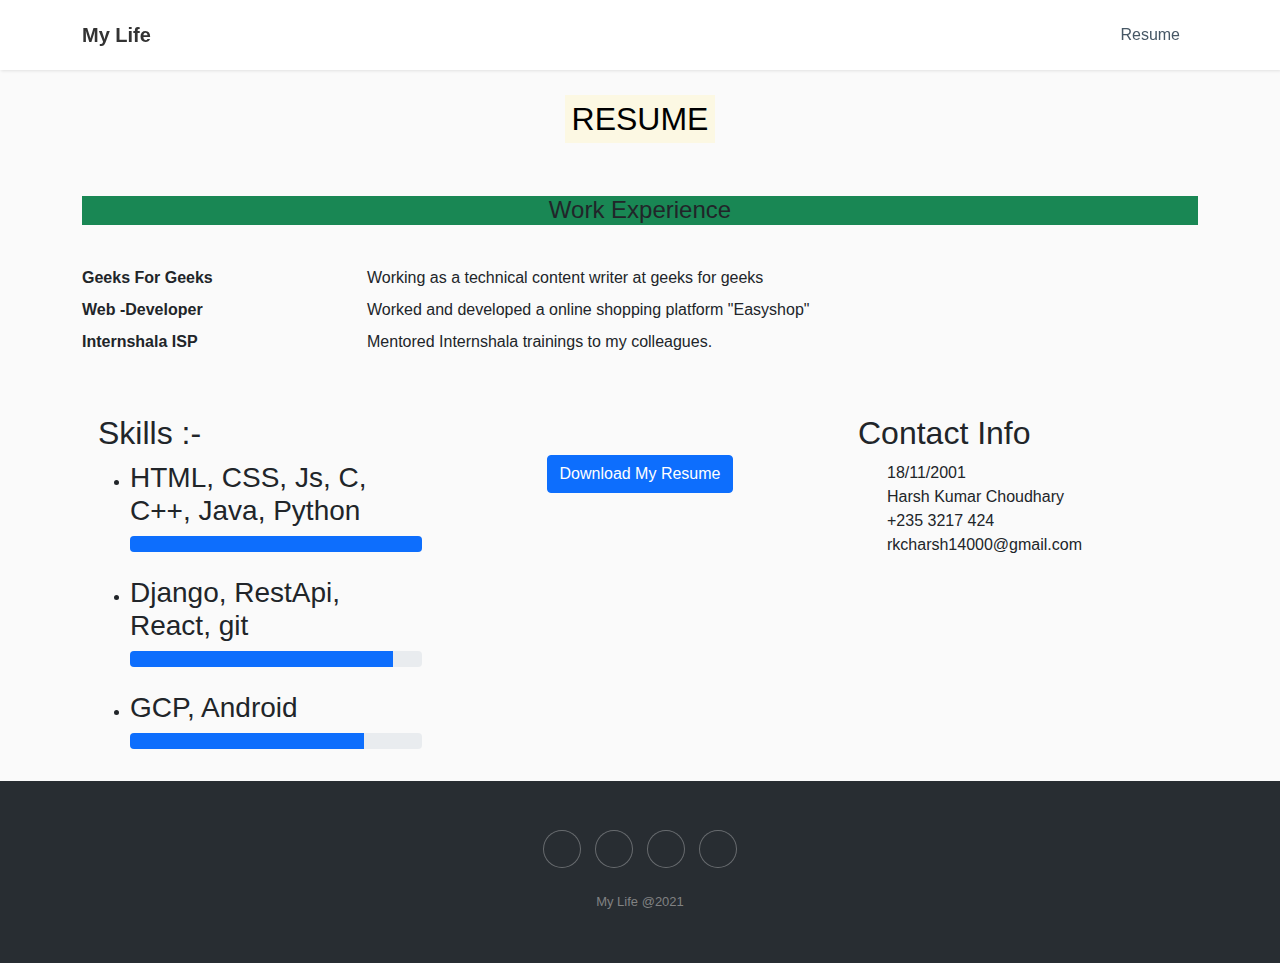
==== portfolio/resume.html @ b040a16c "Add files via upload" ====
<!DOCTYPE html>
<html lang="en">

<head>
    <meta charset="utf-8">
    <meta name="viewport" content="width=device-width, initial-scale=1.0, shrink-to-fit=no">
    <title>mlife</title>
    <link rel="stylesheet" href="assets/bootstrap/css/bootstrap.min.css">
    <link rel="stylesheet" href="assets/fonts/fontawesome-all.min.css">
    <link rel="stylesheet" href="assets/fonts/font-awesome.min.css">
    <link rel="stylesheet" href="assets/fonts/ionicons.min.css">
    <link rel="stylesheet" href="assets/fonts/fontawesome5-overrides.min.css">
    <link rel="stylesheet" href="assets/css/Article-List.css">
    <link rel="stylesheet" href="assets/css/Contact-Form-Clean.css">
    <link rel="stylesheet" href="assets/css/Features-Blue.css">
    <link rel="stylesheet" href="assets/css/Features-Clean.css">
    <link rel="stylesheet" href="assets/css/Footer-Dark.css">
    <link rel="stylesheet" href="assets/css/Navigation-Clean.css">
    <link rel="stylesheet" href="assets/css/responsive-blog-card-slider.css">
    <link rel="stylesheet" href="assets/css/sidebar-1.css">
    <link rel="stylesheet" href="assets/css/sidebar.css">
    <link rel="stylesheet" href="assets/css/styles.css">
    <style>
        .portfolio-block.cv .group {
            max-width: 800px;
            margin: auto;
        }

        *,
        *::before,
        *::after {
            box-sizing: border-box;
        }
    </style>
</head>

<body>
    <nav class="navbar navbar-light navbar-expand-md navigation-clean fixed-top">
        <div class="container"><a class="navbar-brand" href="index.html">My Life</a><button
                data-bs-toggle="collapse" class="navbar-toggler" data-bs-target="#navcol-1"><span
                    class="visually-hidden">Toggle navigation</span><span class="navbar-toggler-icon"></span></button>
            <div class="collapse navbar-collapse" id="navcol-1">
                <ul class="navbar-nav ms-auto">
                    <li class="nav-item"><a class="nav-link" href="resume.html">Resume</a></li>
                </ul>
            </div>
        </div>
    </nav>
    
    <div class="container" style="height: 100px;">

    </div>
    <div class="container" style="text-align: center;">
        <span style="text-align: center;">
            <h2 style="text-align: center;"><mark>RESUME</mark></h2>
        </span>
    </div>
    <div class="container" style="height:50px">

    </div>
    <div class="container">
        <center><h4><div class="bg-success">Work Experience</div></h4></center>
            
        <div class="container" style="height:25px">
        </div>
        <dl class="row">
            <dt class="col-sm-3"></dt>
            <dd class="col-sm-9"></dd>
          
            <dt class="col-sm-3">Geeks For Geeks</dt>
            <dd class="col-sm-9">
              Working as a technical content writer at geeks for geeks
            </dd>
          
            <dt class="col-sm-3">Web -Developer</dt>
            <dd class="col-sm-9">Worked and developed a online shopping platform "Easyshop"</dd>
          
            <dt class="col-sm-3 text-truncate">Internshala ISP</dt>
            <dd class="col-sm-9">Mentored Internshala trainings to my colleagues.</dd>
          
            
          </dl>
    </div>
    <div class="container" style="height: 20px;"></div>
    <div class="container">
        <div class="row">
          <div class="col-sm">
            <div class="card-body">
                <h2>Skills :-</h2>
                    <ul>
                        <li>
                    <h3>HTML, CSS, Js, C, C++, Java, Python</h3>
                    <div class="progress">
                        <div class="progress-bar" aria-valuenow="100" aria-valuemin="0" aria-valuemax="100" style="width: 100%;"><span class="visually-hidden">100%</span></div>
                    </div>
                </li>
                <br/>
                    
                <li>
                  <h3>Django, RestApi, React, git</h3>
                    <div class="progress">
                        <div class="progress-bar" aria-valuenow="90" aria-valuemin="0" aria-valuemax="100" style="width: 90%;"><span class="visually-hidden">90%</span></div>
                    </div>
                </li>
                <br/>
                    
                <li>
                    <h3>GCP, Android</h3>
                    <div class="progress">
                        <div class="progress-bar" aria-valuenow="80" aria-valuemin="0" aria-valuemax="100" style="width: 80%;"><span class="visually-hidden">80%</span></div>
                    </div>
                </li>
                </ul>
              </div>
          </div>
          <div class="col-sm text-center" style="padding-top: 5%;">
            <a href="https://github.com/HarshKumarChoudary/HarshKumarChoudary/blob/main/Resume%20(1).pdf">
            <button type="button" class="btn btn-primary">
                Download My Resume
              </button>
            </a>
          </div>
          <div class="col-sm">
            <div class="card-body">
                <div class="contact-info portfolio-info-card">
                    <h2>Contact Info</h2>
                    <div class="row">
                        <div class="col-1"><i class="icon ion-android-calendar icon"></i></div>
                        <div class="col-9"><span>18/11/2001</span></div>
                    </div>
                    <div class="row">
                        <div class="col-1"><i class="icon ion-person icon"></i></div>
                        <div class="col-9"><span>Harsh Kumar Choudhary</span></div>
                    </div>
                    <div class="row">
                        <div class="col-1"><i class="icon ion-ios-telephone icon"></i></div>
                        <div class="col-9"><span>+235 3217 424</span></div>
                    </div>
                    <div class="row">
                        <div class="col-1"><i class="icon ion-at icon"></i></div>
                        <div class="col-9"><span>rkcharsh14000@gmail.com</span></div>
                    </div>
                </div>
              </div>
          </div>
        </div>
    </div>
        <!-- <div class="col-md-12">
            <div class="skills portfolio-info-card">
                <h2>Skills</h2>
                <h3>HTML</h3>
                <div class="progress">
                    <div class="progress-bar" aria-valuenow="100" aria-valuemin="0" aria-valuemax="100" style="width: 100%;"><span class="visually-hidden">100%</span></div>
                </div>
                <h3>PHP</h3>
                <div class="progress">
                    <div class="progress-bar" aria-valuenow="90" aria-valuemin="0" aria-valuemax="100" style="width: 90%;"><span class="visually-hidden">90%</span></div>
                </div>
                <h3>JavaScript</h3>
                <div class="progress">
                    <div class="progress-bar" aria-valuenow="80" aria-valuemin="0" aria-valuemax="100" style="width: 80%;"><span class="visually-hidden">80%</span></div>
                </div>
            </div>
        </div> -->
      
            
          
    <footer class="footer-dark">
        <div class="container">
            <div class="col item social"><a href="#"><i class="icon ion-social-facebook"></i></a><a href="#"><i
                        class="fab fa-discord"></i></a><a href="https://github.com/HarshKumarChoudary"><i
                        class="icon ion-social-github"></i></a><a
                    href="https://www.linkedin.com/in/harsh-kumar-choudhary-64228118b/"><i
                        class="icon ion-social-linkedin"></i></a></div>
            <p class="copyright" style="opacity: 0.79;">My Life @2021</p>
        </div>
    </footer>

    <script src="assets/bootstrap/js/bootstrap.min.js"></script>
    <script src="assets/js/responsive-blog-card-slider-1.js"></script>
    <script src="assets/js/responsive-blog-card-slider.js"></script>
</body>

</html>
---- portfolio/assets/css/Article-List.css ----
.article-list {
  color: #313437;
  background-color: #fff;
}

.article-list p {
  color: #7d8285;
}

.article-list h2 {
  font-weight: bold;
  margin-bottom: 40px;
  padding-top: 40px;
  color: inherit;
}

@media (max-width:767px) {
  .article-list h2 {
    margin-bottom: 25px;
    padding-top: 25px;
    font-size: 24px;
  }
}

.article-list .intro {
  font-size: 16px;
  max-width: 500px;
  margin: 0 auto;
}

.article-list .intro p {
  margin-bottom: 0;
}

.article-list .articles {
  padding-bottom: 40px;
}

.article-list .item {
  padding-top: 50px;
  min-height: 425px;
  text-align: center;
}

.article-list .item .name {
  font-weight: bold;
  font-size: 16px;
  margin-top: 20px;
  color: inherit;
}

.article-list .item .description {
  font-size: 14px;
  margin-top: 15px;
  margin-bottom: 0;
}

.article-list .item .action {
  font-size: 24px;
  width: 24px;
  margin: 22px auto 0;
  line-height: 1;
  display: block;
  color: #4f86c3;
  opacity: 0.85;
  transition: opacity 0.2s;
  text-decoration: none;
}

.article-list .item .action:hover {
  opacity: 1;
}
---- portfolio/assets/css/Contact-Form-Clean.css ----
.contact-clean {
  background: #f1f7fc;
  padding: 80px 0;
}

@media (max-width:767px) {
  .contact-clean {
    padding: 20px 0;
  }
}

.contact-clean form {
  max-width: 480px;
  width: 90%;
  margin: 0 auto;
  background-color: #ffffff;
  padding: 40px;
  border-radius: 4px;
  color: #505e6c;
  box-shadow: 1px 1px 5px rgba(0,0,0,0.1);
}

@media (max-width:767px) {
  .contact-clean form {
    padding: 30px;
  }
}

.contact-clean h2 {
  margin-top: 5px;
  font-weight: bold;
  font-size: 28px;
  margin-bottom: 36px;
  color: inherit;
}

.contact-clean form .form-control {
  background: #fff;
  border-radius: 2px;
  box-shadow: 1px 1px 1px rgba(0,0,0,0.05);
  outline: none;
  color: inherit;
  padding-left: 12px;
  height: 42px;
}

.contact-clean form .form-control:focus {
  border: 1px solid #b2b2b2;
}

.contact-clean form textarea.form-control {
  min-height: 100px;
  max-height: 260px;
  padding-top: 10px;
  resize: vertical;
}

.contact-clean form .btn {
  padding: 16px 32px;
  border: none;
  background: none;
  box-shadow: none;
  text-shadow: none;
  opacity: 0.9;
  text-transform: uppercase;
  font-weight: bold;
  font-size: 13px;
  letter-spacing: 0.4px;
  line-height: 1;
  outline: none !important;
}

.contact-clean form .btn:hover {
  opacity: 1;
}

.contact-clean form .btn:active {
  transform: translateY(1px);
}

.contact-clean form .btn-primary {
  background-color: #055ada !important;
  margin-top: 15px;
  color: #fff;
}
---- portfolio/assets/css/Features-Blue.css ----
.features-blue {
  color: #fff;
  background: linear-gradient(135deg, #172a74, #21a9af);
  background-color: #184e8e;
  padding-bottom: 30px;
}

@media (max-width:767px) {
  .features-blue {
    padding-bottom: 10px;
  }
}

.features-blue p {
  color: rgba(255,255,255,0.6);
}

.features-blue h2 {
  font-weight: bold;
  margin-bottom: 40px;
  padding-top: 40px;
  color: inherit;
}

@media (max-width:767px) {
  .features-blue h2 {
    margin-bottom: 25px;
    padding-top: 25px;
    font-size: 24px;
  }
}

.features-blue .intro {
  font-size: 16px;
  max-width: 500px;
  margin: 0 auto 60px;
}

@media (max-width:767px) {
  .features-blue .intro {
    margin-bottom: 40px;
  }
}

.features-blue .item {
  min-height: 100px;
  padding-left: 80px;
  margin-bottom: 40px;
}

@media (max-width:767px) {
  .features-blue .item {
    min-height: 0;
  }
}

.features-blue .item .name {
  font-size: 20px;
  font-weight: bold;
  margin-top: 0;
  margin-bottom: 20px;
  color: inherit;
}

.features-blue .item .description {
  font-size: 15px;
  margin-bottom: 0;
}

.features-blue .item .icon {
  font-size: 40px;
  color: #ffcc1e;
  float: left;
  margin-left: -65px;
}
---- portfolio/assets/css/Features-Clean.css ----
.features-clean {
  color: #313437;
  background-color: #fff;
  padding-bottom: 30px;
}

@media (max-width:767px) {
  .features-clean {
    padding-bottom: 10px;
  }
}

.features-clean p {
  color: #7d8285;
}

.features-clean h2 {
  font-weight: bold;
  margin-bottom: 40px;
  padding-top: 40px;
  color: inherit;
}

@media (max-width:767px) {
  .features-clean h2 {
    margin-bottom: 25px;
    padding-top: 25px;
    font-size: 24px;
  }
}

.features-clean .intro {
  font-size: 16px;
  max-width: 500px;
  margin: 0 auto 60px;
}

@media (max-width:767px) {
  .features-clean .intro {
    margin-bottom: 40px;
  }
}

.features-clean .item {
  min-height: 100px;
  padding-left: 80px;
  margin-bottom: 40px;
}

@media (max-width:767px) {
  .features-clean .item {
    min-height: 0;
  }
}

.features-clean .item .name {
  font-size: 20px;
  font-weight: bold;
  margin-top: 0;
  margin-bottom: 20px;
  color: inherit;
}

.features-clean .item .description {
  font-size: 15px;
  margin-bottom: 0;
}

.features-clean .item .icon {
  font-size: 40px;
  color: #1485ee;
  float: left;
  margin-left: -65px;
}
---- portfolio/assets/css/Footer-Dark.css ----
.footer-dark {
  padding: 50px 0;
  color: #f0f9ff;
  background-color: #282d32;
}

.footer-dark h3 {
  margin-top: 0;
  margin-bottom: 12px;
  font-weight: bold;
  font-size: 16px;
}

.footer-dark ul {
  padding: 0;
  list-style: none;
  line-height: 1.6;
  font-size: 14px;
  margin-bottom: 0;
}

.footer-dark ul a {
  color: inherit;
  text-decoration: none;
  opacity: 0.6;
}

.footer-dark ul a:hover {
  opacity: 0.8;
}

@media (max-width:767px) {
  .footer-dark .item:not(.social) {
    text-align: center;
    padding-bottom: 20px;
  }
}

.footer-dark .item.text {
  margin-bottom: 36px;
}

@media (max-width:767px) {
  .footer-dark .item.text {
    margin-bottom: 0;
  }
}

.footer-dark .item.text p {
  opacity: 0.6;
  margin-bottom: 0;
}

.footer-dark .item.social {
  text-align: center;
}

@media (max-width:991px) {
  .footer-dark .item.social {
    text-align: center;
    margin-top: 20px;
  }
}

.footer-dark .item.social > a {
  font-size: 20px;
  width: 36px;
  height: 36px;
  line-height: 36px;
  display: inline-block;
  text-align: center;
  border-radius: 50%;
  box-shadow: 0 0 0 1px rgba(255,255,255,0.4);
  margin: 0 8px;
  color: #fff;
  opacity: 0.75;
}

.footer-dark .item.social > a:hover {
  opacity: 0.9;
}

.footer-dark .copyright {
  text-align: center;
  padding-top: 24px;
  opacity: 0.3;
  font-size: 13px;
  margin-bottom: 0;
}
---- portfolio/assets/css/Navigation-Clean.css ----
.navigation-clean {
  background: #fff;
  padding-top: .75rem;
  padding-bottom: .75rem;
  color: #333;
  border-radius: 0;
  box-shadow: none;
  border: none;
  margin-bottom: 0;
}

.glow {
  font-size: 30px;
  color: #fff;
  text-align: center;
  animation: glow 1s ease-in-out infinite alternate;
}

@media (min-width:768px) {
  .navigation-clean {
    padding-top: 1rem;
    padding-bottom: 1rem;
  }
}

.navigation-clean .navbar-brand {
  font-weight: bold;
  color: inherit;
}

.navigation-clean .navbar-brand:hover {
  color: #222;
}

.navigation-clean .navbar-toggler {
  border-color: #ddd;
}

.navigation-clean .navbar-toggler:hover, .navigation-clean .navbar-toggler:focus {
  background: none;
}

.navigation-clean .navbar-toggler {
  color: #888;
}

.navigation-clean.navbar-light .navbar-nav .nav-link.active, .navigation-clean.navbar-light .navbar-nav .nav-link.active:focus, .navigation-clean.navbar-light .navbar-nav .nav-link.active:hover {
  color: #8f8f8f;
  box-shadow: none;
  background: none;
  pointer-events: none;
}

.navigation-clean.navbar .navbar-nav .nav-link {
  padding-left: 18px;
  padding-right: 18px;
}

.navigation-clean.navbar-light .navbar-nav .nav-link {
  color: #465765;
}

.navigation-clean.navbar-light .navbar-nav .nav-link:focus, .navigation-clean.navbar-light .navbar-nav .nav-link:hover {
  color: #37434d !important;
  background-color: transparent;
}

.navigation-clean .navbar-nav > li > .dropdown-menu {
  margin-top: -5px;
  box-shadow: none;
  background-color: #fff;
  border-radius: 2px;
}

.navigation-clean .dropdown-menu .dropdown-item:focus, .navigation-clean .dropdown-menu .dropdown-item {
  line-height: 2;
  color: #37434d;
}

.navigation-clean .dropdown-menu .dropdown-item:focus, .navigation-clean .dropdown-menu .dropdown-item:hover {
  background: #eee;
  color: inherit;
}

@keyframes glow {
  from {
    text-shadow: 0 0 10px #fff,0 0 20px #fff,0 0 30px var(--bs-teal),0 0 40px var(--bs-green),0 0 50px var(--bs-green),0 0 60px var(--bs-green),0 0 70px var(--bs-green);
  }
  to {
    text-shadow: 0 0 20px #fff,0 0 30px var(--bs-indigo),0 0 40px var(--bs-indigo),0 0 50px var(--bs-indigo),0 0 60px var(--bs-indigo),0 0 70px var(--bs-indigo),0 0 80px var(--bs-indigo);
  }
}
---- portfolio/assets/css/responsive-blog-card-slider.css ----
* {
  box-sizing: border-box;
}

.blog-slider {
  width: 95%;
  position: relative;
  max-width: 800px;
  margin: auto;
  background: #fff;
  box-shadow: 0px 14px 80px rgba(34, 35, 58, 0.2);
  padding: 25px;
  border-radius: 25px;
  height: 400px;
  transition: all .3s;
}

@media screen and (max-width: 992px) {
  .blog-slider {
    max-width: 680px;
    height: 400px;
  }
}

@media screen and (max-width: 768px) {
  .blog-slider {
    min-height: 500px;
    height: auto;
    margin: 180px auto;
  }
}

@media screen and (max-height: 500px) and (min-width: 992px) {
  .blog-slider {
    height: 350px;
  }
}

.blog-slider__item {
  display: flex;
  align-items: center;
}

@media screen and (max-width: 768px) {
  .blog-slider__item {
    flex-direction: column;
  }
}

.blog-slider__item.swiper-slide-active .blog-slider__img img {
  opacity: 1;
  transition-delay: .3s;
}

.blog-slider__item.swiper-slide-active .blog-slider__content > * {
  opacity: 1;
  transform: none;
}

.blog-slider__item.swiper-slide-active .blog-slider__content > *:nth-child(1) {
  transition-delay: 0.3s;
}

.blog-slider__item.swiper-slide-active .blog-slider__content > *:nth-child(2) {
  transition-delay: 0.4s;
}

.blog-slider__item.swiper-slide-active .blog-slider__content > *:nth-child(3) {
  transition-delay: 0.5s;
}

.blog-slider__item.swiper-slide-active .blog-slider__content > *:nth-child(4) {
  transition-delay: 0.6s;
}

.blog-slider__item.swiper-slide-active .blog-slider__content > *:nth-child(5) {
  transition-delay: 0.7s;
}

.blog-slider__item.swiper-slide-active .blog-slider__content > *:nth-child(6) {
  transition-delay: 0.8s;
}

.blog-slider__item.swiper-slide-active .blog-slider__content > *:nth-child(7) {
  transition-delay: 0.9s;
}

.blog-slider__item.swiper-slide-active .blog-slider__content > *:nth-child(8) {
  transition-delay: 1s;
}

.blog-slider__item.swiper-slide-active .blog-slider__content > *:nth-child(9) {
  transition-delay: 1.1s;
}

.blog-slider__item.swiper-slide-active .blog-slider__content > *:nth-child(10) {
  transition-delay: 1.2s;
}

.blog-slider__item.swiper-slide-active .blog-slider__content > *:nth-child(11) {
  transition-delay: 1.3s;
}

.blog-slider__item.swiper-slide-active .blog-slider__content > *:nth-child(12) {
  transition-delay: 1.4s;
}

.blog-slider__item.swiper-slide-active .blog-slider__content > *:nth-child(13) {
  transition-delay: 1.5s;
}

.blog-slider__item.swiper-slide-active .blog-slider__content > *:nth-child(14) {
  transition-delay: 1.6s;
}

.blog-slider__item.swiper-slide-active .blog-slider__content > *:nth-child(15) {
  transition-delay: 1.7s;
}

.blog-slider__img {
  width: 300px;
  flex-shrink: 0;
  height: 300px;
  background-image: linear-gradient(147deg, #fe8a39 0%, #fd3838 74%);
  box-shadow: 4px 13px 30px 1px rgba(252, 56, 56, 0.2);
  border-radius: 20px;
  transform: translateX(-80px);
  overflow: hidden;
}

.blog-slider__img:after {
  content: '';
  position: absolute;
  top: 0;
  left: 0;
  width: 100%;
  height: 100%;
  background-image: linear-gradient(147deg, #fe8a39 0%, #fd3838 74%);
  border-radius: 20px;
  opacity: 0.8;
}

.blog-slider__img img {
  width: 100%;
  height: 100%;
  object-fit: cover;
  display: block;
  opacity: 0;
  border-radius: 20px;
  transition: all .3s;
}

@media screen and (max-width: 768px) {
  .blog-slider__img {
    transform: translateY(-50%);
    width: 90%;
  }
}

@media screen and (max-width: 576px) {
  .blog-slider__img {
    width: 95%;
  }
}

@media screen and (max-height: 500px) and (min-width: 992px) {
  .blog-slider__img {
    height: 270px;
  }
}

.blog-slider__content {
  padding-right: 25px;
}

@media screen and (max-width: 768px) {
  .blog-slider__content {
    margin-top: -80px;
    text-align: center;
    padding: 0 30px;
  }
}

@media screen and (max-width: 576px) {
  .blog-slider__content {
    padding: 0;
  }
}

.blog-slider__content > * {
  opacity: 0;
  transform: translateY(25px);
  transition: all .4s;
}

.blog-slider__code {
  color: #7b7992;
  margin-bottom: 15px;
  display: block;
  font-weight: 500;
}

.blog-slider__title {
  font-size: 24px;
  font-weight: 700;
  color: #0d0925;
  margin-bottom: 20px;
}

.blog-slider__text {
  color: #4e4a67;
  margin-bottom: 30px;
  line-height: 1.5em;
}

.blog-slider__button {
  display: inline-flex;
  background-image: linear-gradient(147deg, #fe8a39 0%, #fd3838 74%);
  padding: 15px 35px;
  border-radius: 50px;
  color: #fff;
  box-shadow: 0px 14px 80px rgba(252, 56, 56, 0.4);
  text-decoration: none;
  font-weight: 500;
  justify-content: center;
  text-align: center;
  letter-spacing: 1px;
}

@media screen and (max-width: 576px) {
  .blog-slider__button {
    width: 100%;
  }
}

.blog-slider .swiper-container-horizontal > .swiper-pagination-bullets, .blog-slider .swiper-pagination-custom, .blog-slider .swiper-pagination-fraction {
  bottom: 10px;
  left: 0;
  width: 100%;
}

.blog-slider__pagination {
  position: absolute;
  z-index: 21;
  right: 20px;
  width: 11px !important;
  text-align: center;
  left: auto !important;
  top: 50%;
  bottom: auto !important;
  transform: translateY(-50%);
}

@media screen and (max-width: 768px) {
  .blog-slider__pagination {
    transform: translateX(-50%);
    left: 50% !important;
    top: 205px;
    width: 100% !important;
    display: flex;
    justify-content: center;
    align-items: center;
  }
}

.blog-slider__pagination.swiper-pagination-bullets .swiper-pagination-bullet {
  margin: 8px 0;
}

@media screen and (max-width: 768px) {
  .blog-slider__pagination.swiper-pagination-bullets .swiper-pagination-bullet {
    margin: 0 5px;
  }
}

.blog-slider__pagination .swiper-pagination-bullet {
  width: 11px;
  height: 11px;
  border-radius: 10px;
  background: #062744;
  opacity: 0.2;
  transition: all .3s;
}

.blog-slider__pagination .swiper-pagination-bullet-active {
  opacity: 1;
  background: #fd3838;
  height: 30px;
  box-shadow: 0px 0px 20px rgba(252, 56, 56, 0.3);
}

@media screen and (max-width: 768px) {
  .blog-slider__pagination .swiper-pagination-bullet-active {
    height: 11px;
    width: 30px;
  }
}

:root {
  --swiper-theme-color: #007aff;
}

.swiper-container {
  margin-left: auto;
  margin-right: auto;
  position: relative;
  overflow: hidden;
  list-style: none;
  padding: 0;
  z-index: 1;
}

.swiper-container-vertical > .swiper-wrapper {
  flex-direction: column;
}

.swiper-wrapper {
  position: relative;
  width: 100%;
  height: 100%;
  z-index: 1;
  display: flex;
  transition-property: transform;
  box-sizing: content-box;
}

.swiper-container-android .swiper-slide, .swiper-wrapper {
  transform: translate3d(0px,0,0);
}

.swiper-container-multirow > .swiper-wrapper {
  flex-wrap: wrap;
}

.swiper-container-multirow-column > .swiper-wrapper {
  flex-wrap: wrap;
  flex-direction: column;
}

.swiper-container-free-mode > .swiper-wrapper {
  transition-timing-function: ease-out;
  margin: 0 auto;
}

.swiper-slide {
  flex-shrink: 0;
  width: 100%;
  height: 100%;
  position: relative;
  transition-property: transform;
}

.swiper-slide-invisible-blank {
  visibility: hidden;
}

.swiper-container-autoheight, .swiper-container-autoheight .swiper-slide {
  height: auto;
}

.swiper-container-autoheight .swiper-wrapper {
  align-items: flex-start;
  transition-property: transform,height;
}

.swiper-container-3d {
  perspective: 1200px;
}

.swiper-container-3d .swiper-cube-shadow, .swiper-container-3d .swiper-slide, .swiper-container-3d .swiper-slide-shadow-bottom, .swiper-container-3d .swiper-slide-shadow-left, .swiper-container-3d .swiper-slide-shadow-right, .swiper-container-3d .swiper-slide-shadow-top, .swiper-container-3d .swiper-wrapper {
  transform-style: preserve-3d;
}

.swiper-container-3d .swiper-slide-shadow-bottom, .swiper-container-3d .swiper-slide-shadow-left, .swiper-container-3d .swiper-slide-shadow-right, .swiper-container-3d .swiper-slide-shadow-top {
  position: absolute;
  left: 0;
  top: 0;
  width: 100%;
  height: 100%;
  pointer-events: none;
  z-index: 10;
}

.swiper-container-3d .swiper-slide-shadow-left {
  background-image: linear-gradient(to left,rgba(0,0,0,.5),rgba(0,0,0,0));
}

.swiper-container-3d .swiper-slide-shadow-right {
  background-image: linear-gradient(to right,rgba(0,0,0,.5),rgba(0,0,0,0));
}

.swiper-container-3d .swiper-slide-shadow-top {
  background-image: linear-gradient(to top,rgba(0,0,0,.5),rgba(0,0,0,0));
}

.swiper-container-3d .swiper-slide-shadow-bottom {
  background-image: linear-gradient(to bottom,rgba(0,0,0,.5),rgba(0,0,0,0));
}

.swiper-container-css-mode > .swiper-wrapper {
  overflow: auto;
  scrollbar-width: none;
  -ms-overflow-style: none;
}

.swiper-container-css-mode > .swiper-wrapper::-webkit-scrollbar {
  display: none;
}

.swiper-container-css-mode > .swiper-wrapper > .swiper-slide {
  scroll-snap-align: start start;
}

.swiper-container-horizontal.swiper-container-css-mode > .swiper-wrapper {
  scroll-snap-type: x mandatory;
}

.swiper-container-vertical.swiper-container-css-mode > .swiper-wrapper {
  scroll-snap-type: y mandatory;
}

:root {
  --swiper-navigation-size: 44px;
}

.swiper-button-next, .swiper-button-prev {
  position: absolute;
  top: 50%;
  width: calc(var(--swiper-navigation-size)/ 44 * 27);
  height: var(--swiper-navigation-size);
  margin-top: calc(-1 * var(--swiper-navigation-size)/ 2);
  z-index: 10;
  cursor: pointer;
  display: flex;
  align-items: center;
  justify-content: center;
  color: var(--swiper-navigation-color,var(--swiper-theme-color));
}

.swiper-button-next.swiper-button-disabled, .swiper-button-prev.swiper-button-disabled {
  opacity: .35;
  cursor: auto;
  pointer-events: none;
}

.swiper-button-next:after, .swiper-button-prev:after {
  font-family: swiper-icons;
  font-size: var(--swiper-navigation-size);
  text-transform: none!important;
  letter-spacing: 0;
  text-transform: none;
  font-variant: initial;
  line-height: 1;
}

.swiper-button-prev, .swiper-container-rtl .swiper-button-next {
  left: 10px;
  right: auto;
}

.swiper-button-prev:after, .swiper-container-rtl .swiper-button-next:after {
  content: 'prev';
}

.swiper-button-next, .swiper-container-rtl .swiper-button-prev {
  right: 10px;
  left: auto;
}

.swiper-button-next:after, .swiper-container-rtl .swiper-button-prev:after {
  content: 'next';
}

.swiper-button-next.swiper-button-white, .swiper-button-prev.swiper-button-white {
  --swiper-navigation-color: #ffffff;
}

.swiper-button-next.swiper-button-black, .swiper-button-prev.swiper-button-black {
  --swiper-navigation-color: #000000;
}

.swiper-button-lock {
  display: none;
}

.swiper-pagination {
  position: absolute;
  text-align: center;
  transition: .3s opacity;
  transform: translate3d(0,0,0);
  z-index: 10;
}

.swiper-pagination.swiper-pagination-hidden {
  opacity: 0;
}

.swiper-container-horizontal > .swiper-pagination-bullets, .swiper-pagination-custom, .swiper-pagination-fraction {
  bottom: 10px;
  left: 0;
  width: 100%;
}

.swiper-pagination-bullets-dynamic {
  overflow: hidden;
  font-size: 0;
}

.swiper-pagination-bullets-dynamic .swiper-pagination-bullet {
  transform: scale(.33);
  position: relative;
}

.swiper-pagination-bullets-dynamic .swiper-pagination-bullet-active {
  transform: scale(1);
}

.swiper-pagination-bullets-dynamic .swiper-pagination-bullet-active-main {
  transform: scale(1);
}

.swiper-pagination-bullets-dynamic .swiper-pagination-bullet-active-prev {
  transform: scale(.66);
}

.swiper-pagination-bullets-dynamic .swiper-pagination-bullet-active-prev-prev {
  transform: scale(.33);
}

.swiper-pagination-bullets-dynamic .swiper-pagination-bullet-active-next {
  transform: scale(.66);
}

.swiper-pagination-bullets-dynamic .swiper-pagination-bullet-active-next-next {
  transform: scale(.33);
}

.swiper-pagination-bullet {
  width: 8px;
  height: 8px;
  display: inline-block;
  border-radius: 100%;
  background: #000;
  opacity: .2;
}

button.swiper-pagination-bullet {
  border: none;
  margin: 0;
  padding: 0;
  box-shadow: none;
  -webkit-appearance: none;
  -moz-appearance: none;
  appearance: none;
}

.swiper-pagination-clickable .swiper-pagination-bullet {
  cursor: pointer;
}

.swiper-pagination-bullet-active {
  opacity: 1;
  background: var(--swiper-pagination-color,var(--swiper-theme-color));
}

.swiper-container-vertical > .swiper-pagination-bullets {
  right: 10px;
  top: 50%;
  transform: translate3d(0px,-50%,0);
}

.swiper-container-vertical > .swiper-pagination-bullets .swiper-pagination-bullet {
  margin: 6px 0;
  display: block;
}

.swiper-container-vertical > .swiper-pagination-bullets.swiper-pagination-bullets-dynamic {
  top: 50%;
  transform: translateY(-50%);
  width: 8px;
}

.swiper-container-vertical > .swiper-pagination-bullets.swiper-pagination-bullets-dynamic .swiper-pagination-bullet {
  display: inline-block;
  transition: .2s transform,.2s top;
}

.swiper-container-horizontal > .swiper-pagination-bullets .swiper-pagination-bullet {
  margin: 0 4px;
}

.swiper-container-horizontal > .swiper-pagination-bullets.swiper-pagination-bullets-dynamic {
  left: 50%;
  transform: translateX(-50%);
  white-space: nowrap;
}

.swiper-container-horizontal > .swiper-pagination-bullets.swiper-pagination-bullets-dynamic .swiper-pagination-bullet {
  transition: .2s transform,.2s left;
}

.swiper-container-horizontal.swiper-container-rtl > .swiper-pagination-bullets-dynamic .swiper-pagination-bullet {
  transition: .2s transform,.2s right;
}

.swiper-pagination-progressbar {
  background: rgba(0,0,0,.25);
  position: absolute;
}

.swiper-pagination-progressbar .swiper-pagination-progressbar-fill {
  background: var(--swiper-pagination-color,var(--swiper-theme-color));
  position: absolute;
  left: 0;
  top: 0;
  width: 100%;
  height: 100%;
  transform: scale(0);
  transform-origin: left top;
}

.swiper-container-rtl .swiper-pagination-progressbar .swiper-pagination-progressbar-fill {
  transform-origin: right top;
}

.swiper-container-horizontal > .swiper-pagination-progressbar, .swiper-container-vertical > .swiper-pagination-progressbar.swiper-pagination-progressbar-opposite {
  width: 100%;
  height: 4px;
  left: 0;
  top: 0;
}

.swiper-container-horizontal > .swiper-pagination-progressbar.swiper-pagination-progressbar-opposite, .swiper-container-vertical > .swiper-pagination-progressbar {
  width: 4px;
  height: 100%;
  left: 0;
  top: 0;
}

.swiper-pagination-white {
  --swiper-pagination-color: #ffffff;
}

.swiper-pagination-black {
  --swiper-pagination-color: #000000;
}

.swiper-pagination-lock {
  display: none;
}

.swiper-scrollbar {
  border-radius: 10px;
  position: relative;
  -ms-touch-action: none;
  background: rgba(0,0,0,.1);
}

.swiper-container-horizontal > .swiper-scrollbar {
  position: absolute;
  left: 1%;
  bottom: 3px;
  z-index: 50;
  height: 5px;
  width: 98%;
}

.swiper-container-vertical > .swiper-scrollbar {
  position: absolute;
  right: 3px;
  top: 1%;
  z-index: 50;
  width: 5px;
  height: 98%;
}

.swiper-scrollbar-drag {
  height: 100%;
  width: 100%;
  position: relative;
  background: rgba(0,0,0,.5);
  border-radius: 10px;
  left: 0;
  top: 0;
}

.swiper-scrollbar-cursor-drag {
  cursor: move;
}

.swiper-scrollbar-lock {
  display: none;
}

.swiper-zoom-container {
  width: 100%;
  height: 100%;
  display: flex;
  justify-content: center;
  align-items: center;
  text-align: center;
}

.swiper-zoom-container > canvas, .swiper-zoom-container > img, .swiper-zoom-container > svg {
  max-width: 100%;
  max-height: 100%;
  object-fit: contain;
}

.swiper-slide-zoomed {
  cursor: move;
}

.swiper-lazy-preloader {
  width: 42px;
  height: 42px;
  position: absolute;
  left: 50%;
  top: 50%;
  margin-left: -21px;
  margin-top: -21px;
  z-index: 10;
  transform-origin: 50%;
  animation: swiper-preloader-spin 1s infinite linear;
  box-sizing: border-box;
  border: 4px solid var(--swiper-preloader-color,var(--swiper-theme-color));
  border-radius: 50%;
  border-top-color: transparent;
}

.swiper-lazy-preloader-white {
  --swiper-preloader-color: #fff;
}

.swiper-lazy-preloader-black {
  --swiper-preloader-color: #000;
}

@keyframes swiper-preloader-spin {
  100% {
    transform: rotate(360deg);
  }
}

.swiper-container .swiper-notification {
  position: absolute;
  left: 0;
  top: 0;
  pointer-events: none;
  opacity: 0;
  z-index: -1000;
}

.swiper-container-fade.swiper-container-free-mode .swiper-slide {
  transition-timing-function: ease-out;
}

.swiper-container-fade .swiper-slide {
  pointer-events: none;
  transition-property: opacity;
}

.swiper-container-fade .swiper-slide .swiper-slide {
  pointer-events: none;
}

.swiper-container-fade .swiper-slide-active, .swiper-container-fade .swiper-slide-active .swiper-slide-active {
  pointer-events: auto;
}

.swiper-container-cube {
  overflow: visible;
}

.swiper-container-cube .swiper-slide {
  pointer-events: none;
  -webkit-backface-visibility: hidden;
  backface-visibility: hidden;
  z-index: 1;
  visibility: hidden;
  transform-origin: 0 0;
  width: 100%;
  height: 100%;
}

.swiper-container-cube .swiper-slide .swiper-slide {
  pointer-events: none;
}

.swiper-container-cube.swiper-container-rtl .swiper-slide {
  transform-origin: 100% 0;
}

.swiper-container-cube .swiper-slide-active, .swiper-container-cube .swiper-slide-active .swiper-slide-active {
  pointer-events: auto;
}

.swiper-container-cube .swiper-slide-active, .swiper-container-cube .swiper-slide-next, .swiper-container-cube .swiper-slide-next + .swiper-slide, .swiper-container-cube .swiper-slide-prev {
  pointer-events: auto;
  visibility: visible;
}

.swiper-container-cube .swiper-slide-shadow-bottom, .swiper-container-cube .swiper-slide-shadow-left, .swiper-container-cube .swiper-slide-shadow-right, .swiper-container-cube .swiper-slide-shadow-top {
  z-index: 0;
  -webkit-backface-visibility: hidden;
  backface-visibility: hidden;
}

.swiper-container-cube .swiper-cube-shadow {
  position: absolute;
  left: 0;
  bottom: 0px;
  width: 100%;
  height: 100%;
  background: #000;
  opacity: .6;
  -webkit-filter: blur(50px);
  filter: blur(50px);
  z-index: 0;
}

.swiper-container-flip {
  overflow: visible;
}

.swiper-container-flip .swiper-slide {
  pointer-events: none;
  -webkit-backface-visibility: hidden;
  backface-visibility: hidden;
  z-index: 1;
}

.swiper-container-flip .swiper-slide .swiper-slide {
  pointer-events: none;
}

.swiper-container-flip .swiper-slide-active, .swiper-container-flip .swiper-slide-active .swiper-slide-active {
  pointer-events: auto;
}

.swiper-container-flip .swiper-slide-shadow-bottom, .swiper-container-flip .swiper-slide-shadow-left, .swiper-container-flip .swiper-slide-shadow-right, .swiper-container-flip .swiper-slide-shadow-top {
  z-index: 0;
  -webkit-backface-visibility: hidden;
  backface-visibility: hidden;
}
---- portfolio/assets/css/sidebar-1.css ----
body {
  font-family: 'Poppins', sans-serif;
  background: #fafafa;
}

p {
  font-family: 'Poppins', sans-serif;
  font-size: 1.1em;
  font-weight: 300;
  line-height: 1.7em;
  color: #999;
}

a, a:hover, a:focus {
  color: inherit;
  text-decoration: none;
  transition: all 0.3s;
}

.navbar {
  padding: 15px 10px;
  background: #fff;
  border: none;
  border-radius: 0;
  margin-bottom: 40px;
  box-shadow: 1px 1px 3px rgba(0, 0, 0, 0.1);
}

.navbar-btn {
  box-shadow: none;
  outline: none !important;
  border: none;
}

.line {
  width: 100%;
  height: 1px;
  border-bottom: 1px dashed #ddd;
  margin: 40px 0;
}

i, span {
  display: inline-block;
}

.wrapper {
  display: flex;
  align-items: stretch;
}

#sidebar {
  min-width: 250px;
  max-width: 250px;
  background: #7386D5;
  color: #fff;
  transition: all 0.3s;
}

#sidebar.active {
  min-width: 80px;
  max-width: 80px;
  text-align: center;
}

#sidebar.active .sidebar-header h3, #sidebar.active .CTAs {
  display: none;
}

#sidebar.active .sidebar-header strong {
  display: block;
}

#sidebar ul li a {
  text-align: left;
}

#sidebar.active ul li a {
  padding: 20px 10px;
  text-align: center;
  font-size: 0.85em;
}

#sidebar.active ul li a i {
  margin-right: 0;
  display: block;
  font-size: 1.8em;
  margin-bottom: 5px;
}

#sidebar.active ul ul a {
  padding: 10px !important;
}

#sidebar.active a[aria-expanded="false"]::before, #sidebar.active a[aria-expanded="true"]::before {
  top: auto;
  bottom: 5px;
  right: 50%;
  -webkit-transform: translateX(50%);
  -ms-transform: translateX(50%);
  transform: translateX(50%);
}

#sidebar .sidebar-header {
  padding: 20px;
  background: #6d7fcc;
}

#sidebar .sidebar-header strong {
  display: none;
  font-size: 1.8em;
}

#sidebar ul.components {
  padding: 20px 0;
  border-bottom: 1px solid #47748b;
}

#sidebar ul li a {
  padding: 10px;
  font-size: 1.1em;
  display: block;
}

#sidebar ul li a:hover {
  color: #7386D5;
  background: #fff;
}

#sidebar ul li a i {
  margin-right: 10px;
}

#sidebar ul li.active > a, a[aria-expanded="true"] {
  color: #fff;
  background: #6d7fcc;
}

a[data-toggle="collapse"] {
  position: relative;
}

a[aria-expanded="false"]::before, a[aria-expanded="true"]::before {
  content: '\e259';
  display: block;
  position: absolute;
  right: 20px;
  font-family: 'Glyphicons Halflings';
  font-size: 0.6em;
}

a[aria-expanded="true"]::before {
  content: '\e260';
}

ul ul a {
  font-size: 0.9em !important;
  padding-left: 30px !important;
  background: #6d7fcc;
}

ul.CTAs {
  padding: 20px;
}

ul.CTAs a {
  text-align: center;
  font-size: 0.9em !important;
  display: block;
  border-radius: 5px;
  margin-bottom: 5px;
}

a.download {
  background: #fff;
  color: #7386D5;
}

a.article, a.article:hover {
  background: #6d7fcc !important;
  color: #fff !important;
}

#content {
  padding: 20px;
  min-height: 100vh;
  transition: all 0.3s;
}

@media (max-width: 768px) {
  #sidebar {
    min-width: 80px;
    max-width: 80px;
    text-align: center;
    margin-left: -80px !important;
  }
}

@media (max-width: 768px) {
  a[aria-expanded="false"]::before, a[aria-expanded="true"]::before {
    top: auto;
    bottom: 5px;
    right: 50%;
    -webkit-transform: translateX(50%);
    -ms-transform: translateX(50%);
    transform: translateX(50%);
  }
}

@media (max-width: 768px) {
  #sidebar.active {
    margin-left: 0 !important;
  }
}

@media (max-width: 768px) {
  #sidebar .sidebar-header h3, #sidebar .CTAs {
    display: none;
  }
}

@media (max-width: 768px) {
  #sidebar .sidebar-header strong {
    display: block;
  }
}

@media (max-width: 768px) {
  #sidebar ul li a {
    padding: 20px 10px;
  }
}

@media (max-width: 768px) {
  #sidebar ul li a span {
    font-size: 0.85em;
  }
}

@media (max-width: 768px) {
  #sidebar ul li a i {
    margin-right: 0;
    display: block;
  }
}

@media (max-width: 768px) {
  #sidebar ul ul a {
    padding: 10px !important;
  }
}

@media (max-width: 768px) {
  #sidebar ul li a i {
    font-size: 1.3em;
  }
}

@media (max-width: 768px) {
  #sidebar {
    margin-left: 0;
  }
}

@media (max-width: 768px) {
  #sidebarCollapse span {
    display: none;
  }
}
---- portfolio/assets/css/sidebar.css ----
a, a:hover, a:focus {
  color: inherit;
  text-decoration: none;
  transition: all 0.3s;
}

.navbar {
  padding: 15px 10px;
  background: #fff;
  border: none;
  border-radius: 0;
  margin-bottom: 40px;
  box-shadow: 1px 1px 3px rgba(0, 0, 0, 0.1);
}

.navbar-btn {
  box-shadow: none;
  outline: none !important;
  border: none;
}

i, span {
  display: inline-block;
}

.wrapper {
  display: flex;
  align-items: stretch;
}

#sidebar {
  min-width: 250px;
  max-width: 250px;
  background: #7386D5;
  color: #fff;
  transition: all 0.3s;
}

#sidebar ul li a {
  text-align: left;
}

#sidebar .sidebar-header {
  padding: 20px;
  background: #6d7fcc;
}

#sidebar .sidebar-header strong {
  display: none;
  font-size: 1.8em;
}

#sidebar ul.components {
  padding: 20px 0;
  border-bottom: 1px solid #47748b;
}

#sidebar ul li a {
  padding: 10px;
  font-size: 1.1em;
  display: block;
}

#sidebar ul li a:hover {
  color: #7386D5;
  background: #fff;
}

#sidebar ul li a i {
  margin-right: 10px;
}

#sidebar ul li.active > a, a[aria-expanded="true"] {
  color: #fff;
  background: #6d7fcc;
}

a[data-toggle="collapse"] {
  position: relative;
}

ul ul a {
  font-size: 0.9em !important;
  padding-left: 30px !important;
  background: #6d7fcc;
}

#content {
  padding: 20px;
  min-height: 100vh;
  transition: all 0.3s;
}

@media (max-width: 768px) {
  #sidebar {
    min-width: 80px;
    max-width: 80px;
    text-align: center;
    margin-left: -80px !important;
  }
}

@media (max-width: 768px) {
  #sidebar .sidebar-header h3, #sidebar .CTAs {
    display: none;
  }
}

@media (max-width: 768px) {
  #sidebar .sidebar-header strong {
    display: block;
  }
}

@media (max-width: 768px) {
  #sidebar ul li a {
    padding: 20px 10px;
  }
}

@media (max-width: 768px) {
  #sidebar ul li a i {
    margin-right: 0;
    display: block;
  }
}

@media (max-width: 768px) {
  #sidebar ul ul a {
    padding: 10px !important;
  }
}

@media (max-width: 768px) {
  #sidebar ul li a i {
    font-size: 1.3em;
  }
}

@media (max-width: 768px) {
  #sidebar {
    margin-left: 0;
  }
}

@media (max-width: 768px) {
  #sidebarCollapse span {
    display: none;
  }
}
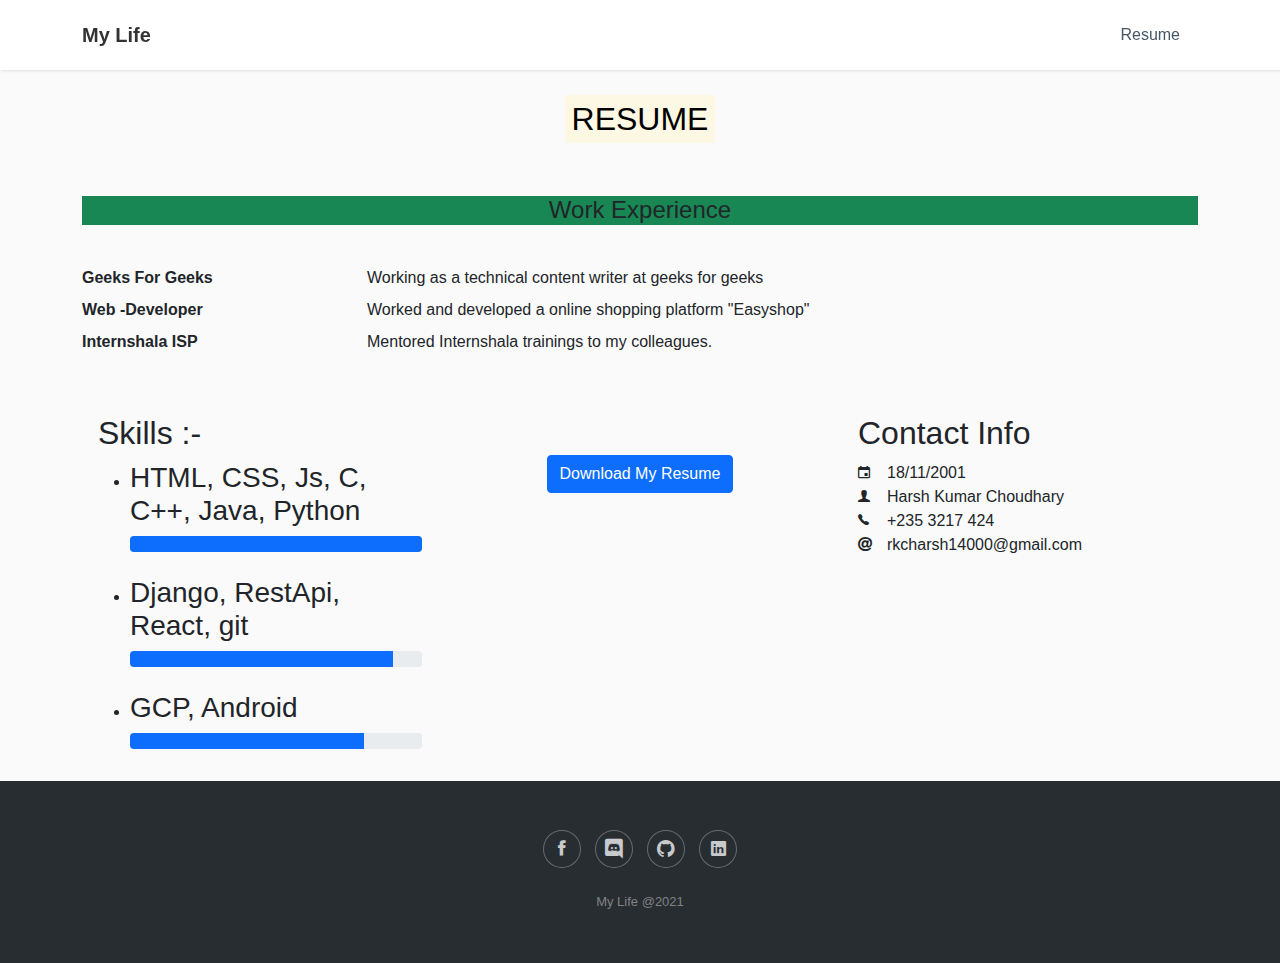
==== commit a4c73c55: "Update resume.html" ====
--- a/portfolio/resume.html
+++ b/portfolio/resume.html
@@ -114,7 +114,7 @@
               </div>
           </div>
           <div class="col-sm text-center" style="padding-top: 5%;">
-            <a href="https://github.com/HarshKumarChoudary/HarshKumarChoudary/blob/main/Resume%20(1).pdf">
+            <a href="https://github.com/HarshKumarChoudary/HarshKumarChoudary/blob/main/Harsh's%20Resume.pdf">
             <button type="button" class="btn btn-primary">
                 Download My Resume
               </button>
@@ -181,4 +181,4 @@
     <script src="assets/js/responsive-blog-card-slider.js"></script>
 </body>
 
-</html>+</html>
--- a/portfolio/assets/fonts/fontawesome5-overrides.min.css
+++ b/portfolio/assets/fonts/fontawesome5-overrides.min.css
@@ -0,0 +1 @@
+.fab.fa-bitcoin:before{content:"\f379"}.far.fa-calendar:before,.fas.fa-calendar:before{content:"\f133"}.far.fa-clipboard:before,.fas.fa-clipboard:before{content:"\f328"}.fab.fa-facebook-f:before{content:"\f39e"}.fab.fa-google-plus:before{content:"\f2b3"}.fas.fa-hotel:before{content:"\f594"}.fab.fa-linkedin:before{content:"\f08c"}.fas.fa-reply:before{content:"\f3e5"}.fas.fa-thermometer:before{content:"\f491"}.fab.fa-vimeo:before{content:"\f40a"}.far.fa-window-close:before,.fas.fa-window-close:before{content:"\f410"}.fab.fa-youtube-square:before{content:"\f431"}--- a/portfolio/assets/css/styles.css
+++ b/portfolio/assets/css/styles.css
@@ -0,0 +1 @@
+
